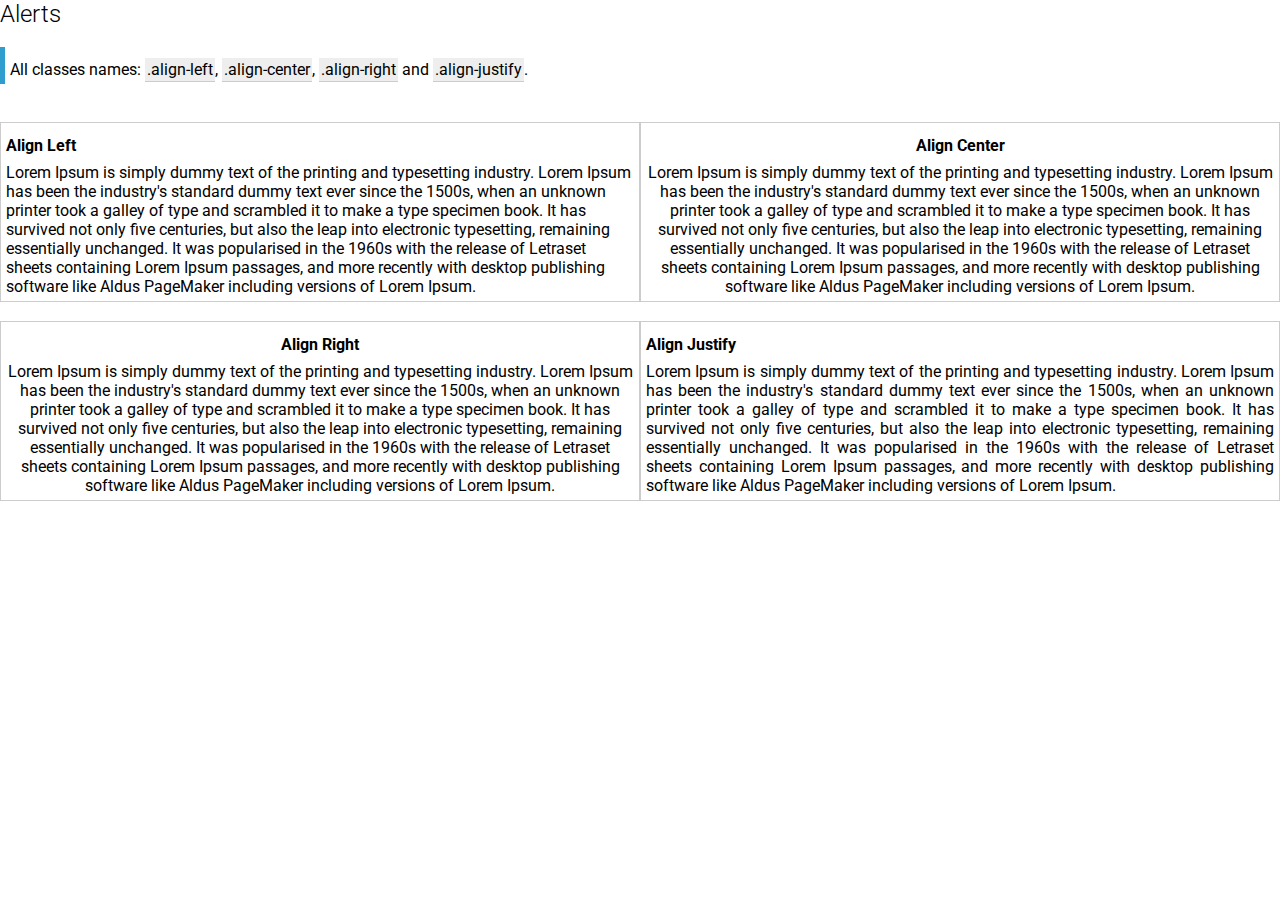
==== resources/aligns.html @ 223cd630 "Documentation and new features" ====
<!DOCTYPE html>
<html lang="en" dir="ltr">
  <head>
    <meta charset="utf-8">
    <link rel="stylesheet" href="../css/style.css" />
  </head>
  <body>
    <h2>Alerts</h2>
    <br>
    <div class="alert alert-info">
      <p>All classes names: <span class="tag">.align-left</span>, <span class="tag">.align-center</span>, <span class="tag">.align-right</span> and <span class="tag">.align-justify</span>.</p>
    </div>
    <br><br>
    <div class="text-left" style="max-width:50%; width:100%; float:left; padding:5px; border:1px solid #ccc; box-sizing:border-box;">
      <p class="bold">Align Left</p>
      <p>Lorem Ipsum is simply dummy text of the printing and typesetting industry. Lorem Ipsum has been the industry's standard dummy text ever since the 1500s, when an unknown printer took a galley of type and scrambled it to make a type specimen book. It has survived not only five centuries, but also the leap into electronic typesetting, remaining essentially unchanged. It was popularised in the 1960s with the release of Letraset sheets containing Lorem Ipsum passages, and more recently with desktop publishing software like Aldus PageMaker including versions of Lorem Ipsum.</p>
    </div>
    <div class="text-center" style="max-width:50%; width:100%; float:right; padding:5px; border:1px solid #ccc; box-sizing:border-box;">
      <p class="bold">Align Center</p>
      <p>Lorem Ipsum is simply dummy text of the printing and typesetting industry. Lorem Ipsum has been the industry's standard dummy text ever since the 1500s, when an unknown printer took a galley of type and scrambled it to make a type specimen book. It has survived not only five centuries, but also the leap into electronic typesetting, remaining essentially unchanged. It was popularised in the 1960s with the release of Letraset sheets containing Lorem Ipsum passages, and more recently with desktop publishing software like Aldus PageMaker including versions of Lorem Ipsum.</p>
    </div>

    <div class="clear"></div>
        <br>
    <div class="text-right" style="max-width:50%; width:100%; float:left; padding:5px; border:1px solid #ccc; box-sizing:border-box;">
      <p class="bold">Align Right</p>
      <p>Lorem Ipsum is simply dummy text of the printing and typesetting industry. Lorem Ipsum has been the industry's standard dummy text ever since the 1500s, when an unknown printer took a galley of type and scrambled it to make a type specimen book. It has survived not only five centuries, but also the leap into electronic typesetting, remaining essentially unchanged. It was popularised in the 1960s with the release of Letraset sheets containing Lorem Ipsum passages, and more recently with desktop publishing software like Aldus PageMaker including versions of Lorem Ipsum.</p>
    </div>
    <div class="text-justify" style="max-width:50%; width:100%; float:right; padding:5px; border:1px solid #ccc; box-sizing:border-box;">
      <p class="bold">Align Justify</p>
      <p>Lorem Ipsum is simply dummy text of the printing and typesetting industry. Lorem Ipsum has been the industry's standard dummy text ever since the 1500s, when an unknown printer took a galley of type and scrambled it to make a type specimen book. It has survived not only five centuries, but also the leap into electronic typesetting, remaining essentially unchanged. It was popularised in the 1960s with the release of Letraset sheets containing Lorem Ipsum passages, and more recently with desktop publishing software like Aldus PageMaker including versions of Lorem Ipsum.</p>
    </div>
  </body>
</html>
---- css/style.css ----
@import url("https://fonts.googleapis.com/css?family=Roboto");
* {
  margin: 0 auto;
  padding: 0;
  font-family: 'Roboto', sans-serif; }

h1, h2, h3, h4, h5, h5 {
  font-weight: 300; }

hr {
  border: none;
  border-top: 1px solid #464543; }

p {
  padding-top: 8px; }

.clear {
  clear: both; }

.container {
  max-width: 900px; }

.bold {
  font-weight: bold; }

.tag {
  background-color: #EEE;
  border-bottom: 1px solid #CCC;
  padding: 2px; }

.text-left {
  text-align: left; }

.text-center {
  text-align: center; }

.text-right {
  text-align: center; }

.text-justify {
  text-align: justify; }

.text-white {
  color: #ffffff; }

.text-black {
  color: #000000; }

.text-dark {
  color: #464543; }

.text-info {
  color: #2F9DCE; }

.text-success {
  color: #35bf7f; }

.text-warning {
  color: #F49A3E; }

.text-danger {
  color: #F36174; }

.text-yellow {
  color: #F9CE34; }

.text-purple {
  color: #A07AC3; }

.text-light {
  color: #F6F6F6; }

.background-white {
  background-color: #ffffff; }

.background-black {
  background-color: #000000; }

.background-dark {
  background-color: #464543; }

.background-info {
  background-color: #2F9DCE; }

.background-success {
  background-color: #35bf7f; }

.background-warning {
  background-color: #F49A3E; }

.background-danger {
  background-color: #F36174; }

.background-yellow {
  background-color: #F9CE34; }

.background-purple {
  background-color: #A07AC3; }

.background-light {
  background-color: #F6F6F6; }

.btn {
  padding: 5px;
  margin: 5px;
  background-color: #F6F6F6;
  border: 1px solid #464543;
  color: #464543;
  cursor: pointer; }
  .btn:hover {
    background-color: #464543;
    color: #FFF; }

.btn-info {
  border: 1px solid #2F9DCE;
  color: #2F9DCE; }
  .btn-info:hover {
    background-color: #2F9DCE;
    color: #FFF; }

.btn-success {
  border: 1px solid #35bf7f;
  color: #35bf7f; }
  .btn-success:hover {
    background-color: #35bf7f;
    color: #FFF; }

.btn-warning {
  border: 1px solid #F49A3E;
  color: #F49A3E; }
  .btn-warning:hover {
    background-color: #F49A3E;
    color: #FFF; }

.btn-danger {
  border: 1px solid #F36174;
  color: #F36174; }
  .btn-danger:hover {
    background-color: #F36174;
    color: #FFF; }

.btn-yellow {
  border: 1px solid #F9CE34;
  color: #F9CE34; }
  .btn-yellow:hover {
    background-color: #F9CE34;
    color: #FFF; }

.btn-purple {
  border: 1px solid #A07AC3;
  color: #A07AC3; }
  .btn-purple:hover {
    background-color: #A07AC3;
    color: #FFF; }

.btn-dark {
  border: 1px solid #464543;
  color: #464543; }
  .btn-dark:hover {
    background-color: #464543;
    color: #FFF; }

.alert {
  padding: 5px;
  box-sizing: border-box;
  border-left: 5px solid #464543; }
  .alert .alert-mark {
    font-weight: bold;
    color: #464543; }

.alert-info {
  border-left: 5px solid #2F9DCE; }
  .alert-info .alert-mark {
    color: #2F9DCE; }

.alert-success {
  border-left: 5px solid #35bf7f; }
  .alert-success .alert-mark {
    color: #35bf7f; }

.alert-warning {
  border-left: 5px solid #F49A3E; }
  .alert-warning .alert-mark {
    color: #F49A3E; }

.alert-danger {
  border-left: 5px solid #F36174; }
  .alert-danger .alert-mark {
    color: #F36174; }

.alert-yellow {
  border-left: 5px solid #F9CE34; }
  .alert-yellow .alert-mark {
    color: #F9CE34; }

.alert-purple {
  border-left: 5px solid #A07AC3; }
  .alert-purple .alert-mark {
    color: #A07AC3; }

.alert-light {
  border-left: 5px solid #F6F6F6; }
  .alert-light .alert-mark {
    color: #F6F6F6; }

.vertical-nav {
  list-style-type: none; }
  .vertical-nav li {
    background-color: #2F9DCE;
    padding: 5px;
    margin-top: 3px;
    cursor: pointer; }
  .vertical-nav li:hover {
    background-color: #464543; }
  .vertical-nav a {
    text-decoration: none;
    color: #ffffff; }

/*# sourceMappingURL=style.css.map */
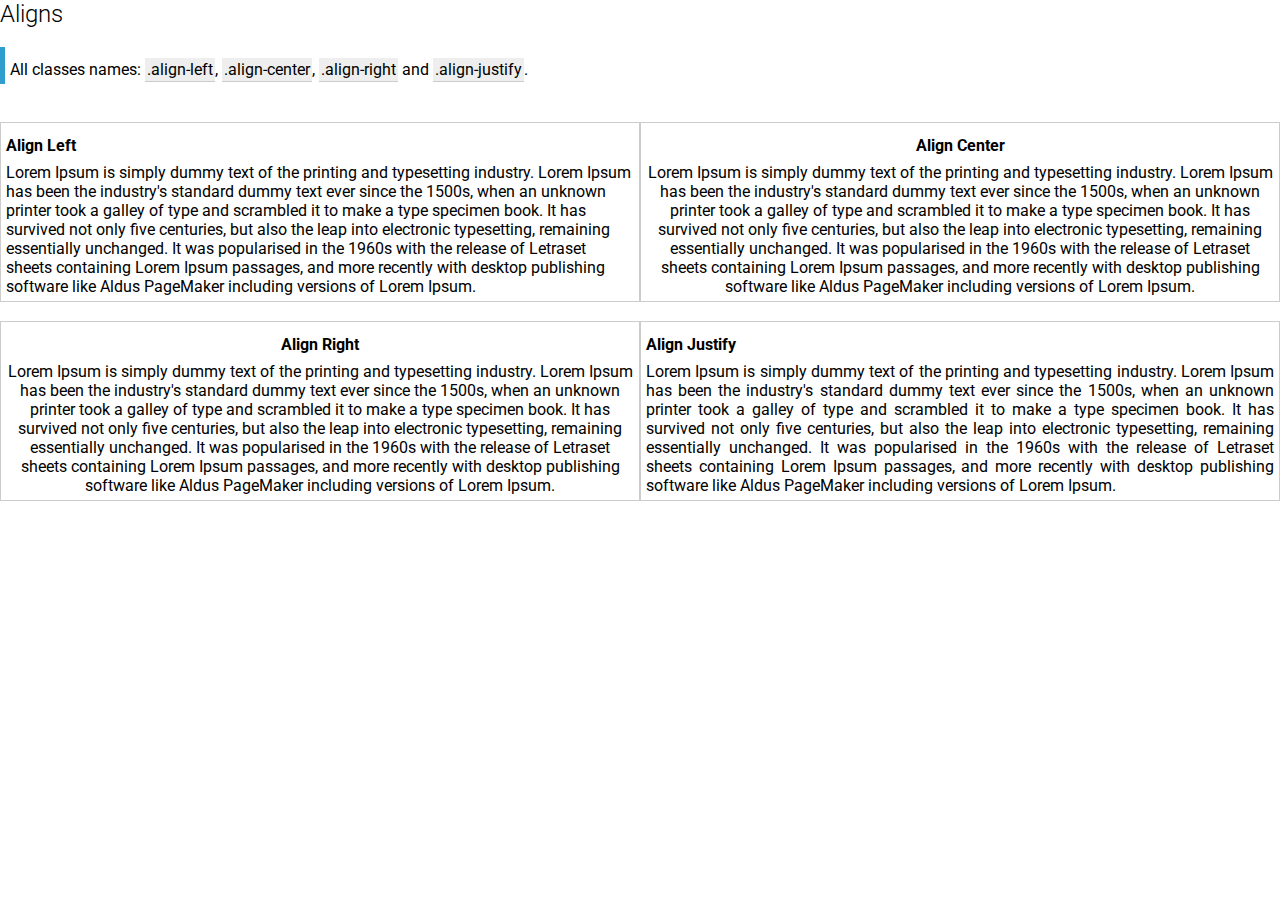
==== commit 43a882b5: "Updates" ====
--- a/resources/aligns.html
+++ b/resources/aligns.html
@@ -5,7 +5,7 @@
     <link rel="stylesheet" href="../css/style.css" />
   </head>
   <body>
-    <h2>Alerts</h2>
+    <h2>Aligns</h2>
     <br>
     <div class="alert alert-info">
       <p>All classes names: <span class="tag">.align-left</span>, <span class="tag">.align-center</span>, <span class="tag">.align-right</span> and <span class="tag">.align-justify</span>.</p>
--- a/css/style.css
+++ b/css/style.css
@@ -1,4 +1,9 @@
 @import url("https://fonts.googleapis.com/css?family=Roboto");
+.form input {
+  padding: 10px;
+  border: 1px solid #464543;
+  border-left: 5px solid #464543; }
+
 * {
   margin: 0 auto;
   padding: 0;
@@ -13,9 +18,6 @@
 
 p {
   padding-top: 8px; }
-
-.clear {
-  clear: both; }
 
 .container {
   max-width: 900px; }
@@ -216,4 +218,24 @@
     text-decoration: none;
     color: #ffffff; }
 
+.float-left {
+  float: left; }
+
+.float-right {
+  float: right; }
+
+.clear {
+  clear: both; }
+
+.small-width {
+  max-width: 25%;
+  width: 100%; }
+
+.middle-width {
+  max-width: 50%;
+  width: 100%; }
+
+.full-width {
+  width: 100%; }
+
 /*# sourceMappingURL=style.css.map */
